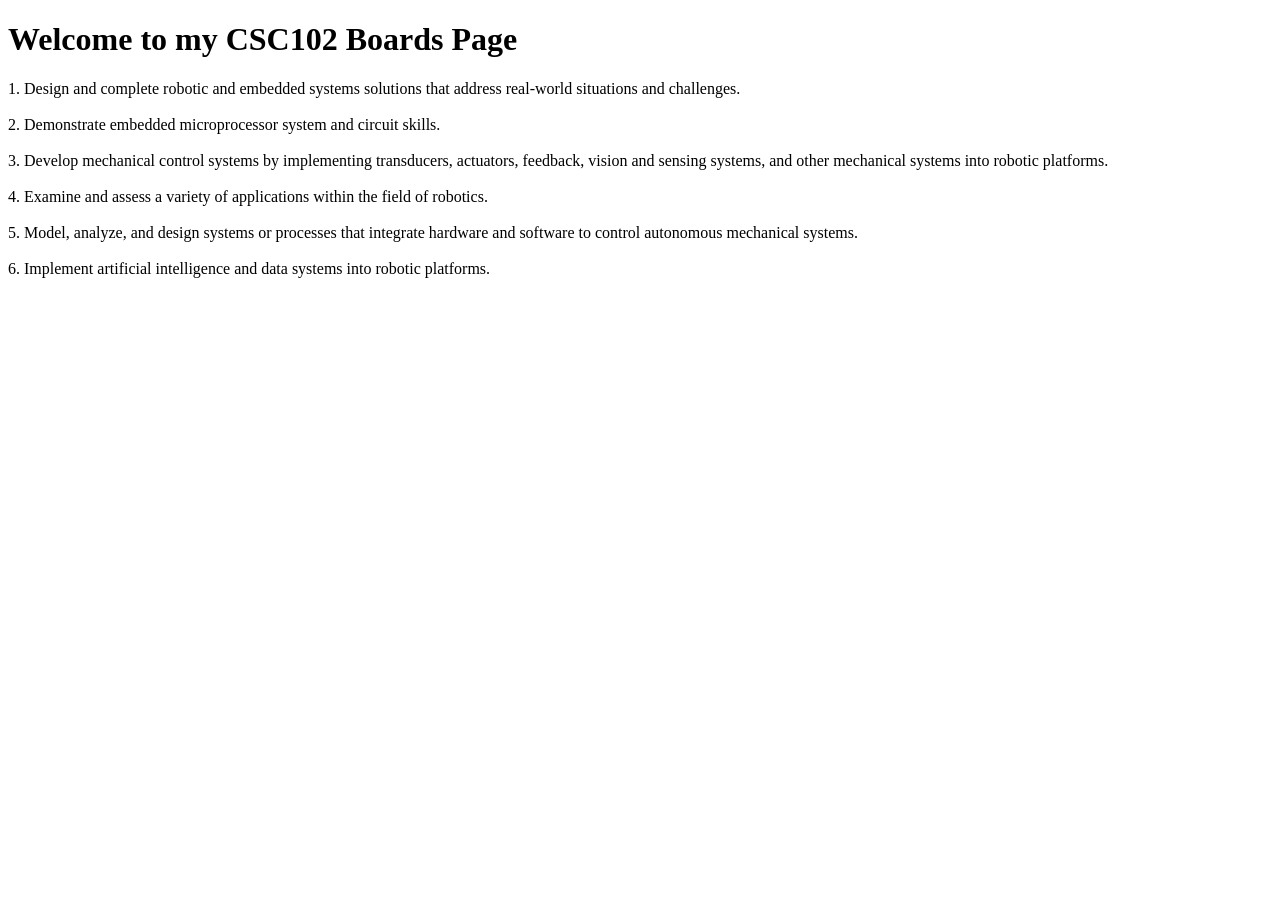
==== boards.html @ d77fb842 "Add files via upload" ====
<!-- Chris Ruth, 07/04/2026 -->
 <!-- DOCTYPE this is the first tag on the page and it tells the browser that this is an HTML5 page -->
  <!DOCTYPE html>
  <!-- teh html tag goes next -->
   <html>
<!-- the head section has info for the browser and search engine -->
 <head>
<title>CSC102 Boards Page</title>

 </head>


 <!-- the body section holds the text and images you want to show to the user -->
<body>

<h1>Welcome to my CSC102 Boards Page</h1>

<!-- p is paragraph tag: has spaving around it by default -->
<p>
 1. Design and complete robotic and embedded systems solutions that address real-world situations and challenges.
 <br>
 <br>
2. Demonstrate embedded microprocessor system and circuit skills.
<br>
 <br>
3. Develop mechanical control systems by implementing transducers, actuators, feedback, vision and sensing systems, and other
mechanical systems into robotic platforms.
<br>
 <br>
4. Examine and assess a variety of applications within the field of robotics.
<br>
 <br>
5. Model, analyze, and design systems or processes that integrate hardware and software to control autonomous mechanical systems.
<br>
 <br>
6. Implement artificial intelligence and data systems into robotic platforms.
</p>


</body>


   </html>
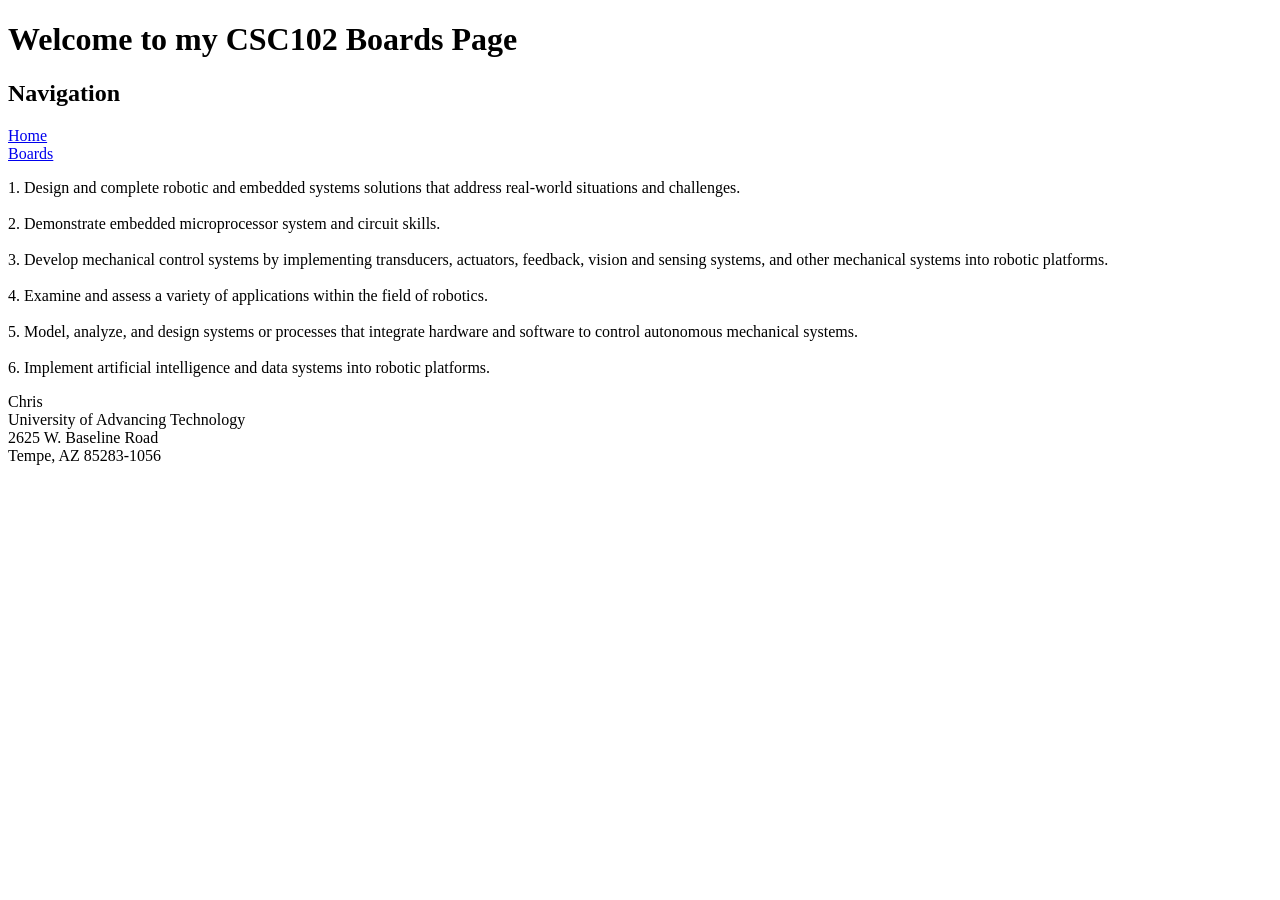
==== commit 7f617633: "Add files via upload" ====
--- a/boards.html
+++ b/boards.html
@@ -1,43 +1,62 @@
 <!-- Chris Ruth, 07/04/2026 -->
- <!-- DOCTYPE this is the first tag on the page and it tells the browser that this is an HTML5 page -->
-  <!DOCTYPE html>
-  <!-- teh html tag goes next -->
-   <html>
+<!-- DOCTYPE this is the first tag on the page and it tells the browser that this is an HTML5 page -->
+<!DOCTYPE html>
+<!-- teh html tag goes next -->
+<html>
 <!-- the head section has info for the browser and search engine -->
- <head>
-<title>CSC102 Boards Page</title>
 
- </head>
+<head>
+   <title>CSC102 Boards Page</title>
+
+</head>
 
 
- <!-- the body section holds the text and images you want to show to the user -->
+<!-- the body section holds the text and images you want to show to the user -->
+
 <body>
 
-<h1>Welcome to my CSC102 Boards Page</h1>
+   <h1>Welcome to my CSC102 Boards Page</h1>
 
-<!-- p is paragraph tag: has spaving around it by default -->
-<p>
- 1. Design and complete robotic and embedded systems solutions that address real-world situations and challenges.
- <br>
- <br>
-2. Demonstrate embedded microprocessor system and circuit skills.
-<br>
- <br>
-3. Develop mechanical control systems by implementing transducers, actuators, feedback, vision and sensing systems, and other
-mechanical systems into robotic platforms.
-<br>
- <br>
-4. Examine and assess a variety of applications within the field of robotics.
-<br>
- <br>
-5. Model, analyze, and design systems or processes that integrate hardware and software to control autonomous mechanical systems.
-<br>
- <br>
-6. Implement artificial intelligence and data systems into robotic platforms.
-</p>
+   <!-- create a nav section to hold the menu -->
+   <nav>
 
+      <h2>Navigation</h2>
+      <a href="index.html">Home</a>
+      <br>
+      <a href="boards.html">Boards</a>
+
+   </nav>
+
+   <!-- p is paragraph tag: has spaving around it by default -->
+   <p>
+      1. Design and complete robotic and embedded systems solutions that address real-world situations and challenges.
+      <br>
+      <br>
+      2. Demonstrate embedded microprocessor system and circuit skills.
+      <br>
+      <br>
+      3. Develop mechanical control systems by implementing transducers, actuators, feedback, vision and sensing
+      systems, and other
+      mechanical systems into robotic platforms.
+      <br>
+      <br>
+      4. Examine and assess a variety of applications within the field of robotics.
+      <br>
+      <br>
+      5. Model, analyze, and design systems or processes that integrate hardware and software to control autonomous
+      mechanical systems.
+      <br>
+      <br>
+      6. Implement artificial intelligence and data systems into robotic platforms.
+   </p>
+
+   <!-- July 12 2026 -->
+
+   <footer>
+      Chris <br> University of Advancing Technology <br> 2625 W. Baseline Road <br> Tempe, AZ 85283-1056
+   </footer>
 
 </body>
 
 
-   </html>+</html>
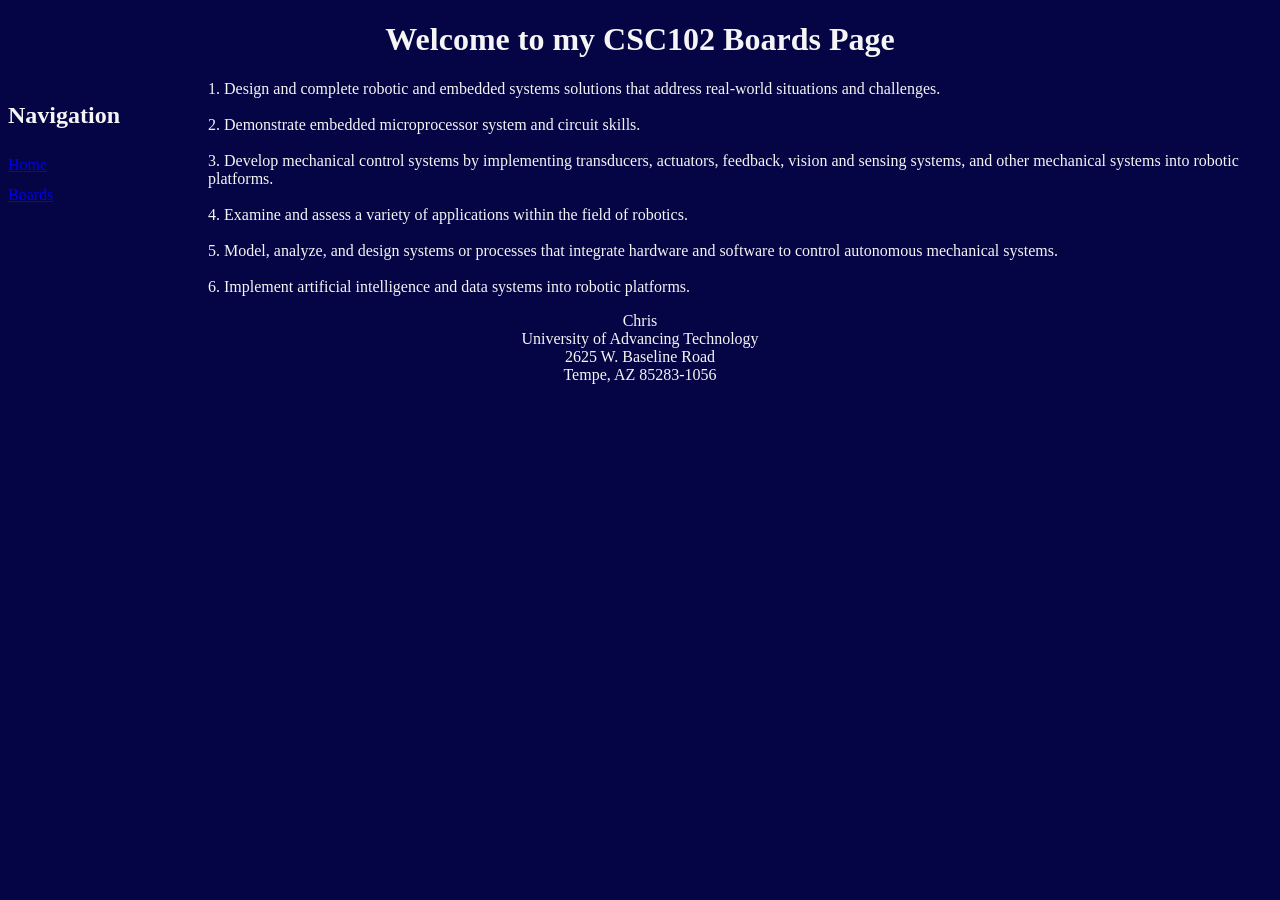
==== commit 00154d21: "Add files via upload" ====
--- a/boards.html
+++ b/boards.html
@@ -7,6 +7,9 @@
 
 <head>
    <title>CSC102 Boards Page</title>
+
+   <!-- add a link to our css file -->
+   <link rel="stylesheet" href="main.css">
 
 </head>
 
--- a/main.css
+++ b/main.css
@@ -0,0 +1,37 @@
+/* 
+Delcaration block::after
+
+selector{
+   property: value;
+   property2: value;
+}
+*/
+
+body {
+    background-color: rgb(5, 5, 69);
+    color: whitesmoke;
+}
+
+nav {
+
+    height: 600px;
+    width: 200px;
+    float: left;
+    paddling: 5px;
+    line-height: 30px;
+
+}
+
+footer{
+    text-align: center;
+    margin-right: 200px;
+}
+
+#PolarImage{
+    margin-right: 200px;
+    width: 400px;
+}
+
+h1{
+    text-align: center;
+}
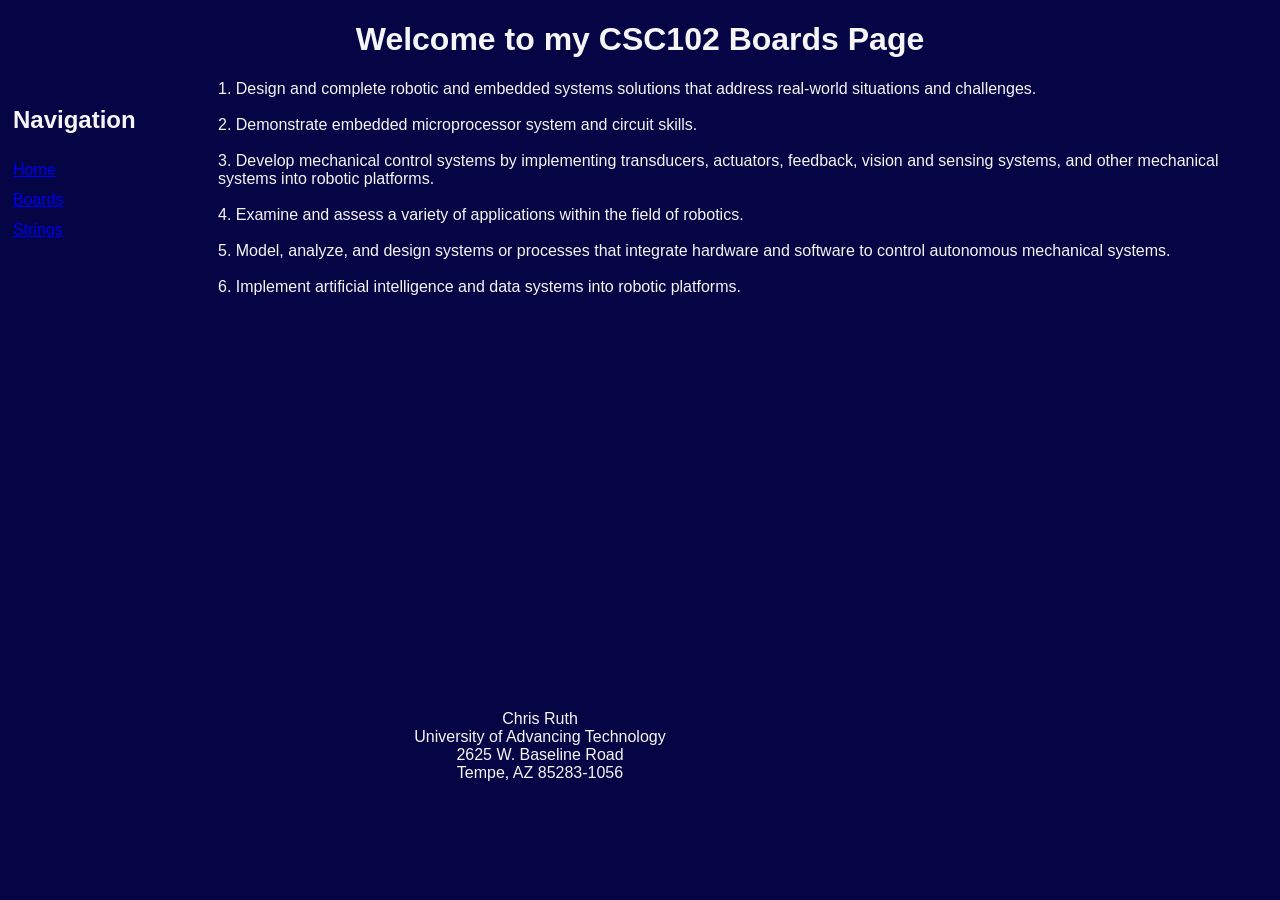
==== commit af04c14c: "Add files via upload" ====
--- a/boards.html
+++ b/boards.html
@@ -1,4 +1,4 @@
-<!-- Chris Ruth, 07/04/2026 -->
+<!-- Chris Ruth -->
 <!-- DOCTYPE this is the first tag on the page and it tells the browser that this is an HTML5 page -->
 <!DOCTYPE html>
 <!-- teh html tag goes next -->
@@ -27,6 +27,8 @@
       <a href="index.html">Home</a>
       <br>
       <a href="boards.html">Boards</a>
+      <br>
+      <a href="strings.html">Strings</a>
 
    </nav>
 
@@ -56,7 +58,7 @@
    <!-- July 12 2026 -->
 
    <footer>
-      Chris <br> University of Advancing Technology <br> 2625 W. Baseline Road <br> Tempe, AZ 85283-1056
+      Chris Ruth <br> University of Advancing Technology <br> 2625 W. Baseline Road <br> Tempe, AZ 85283-1056
    </footer>
 
 </body>
--- a/main.css
+++ b/main.css
@@ -1,37 +1,96 @@
-/* 
-Delcaration block::after
-
-selector{
-   property: value;
-   property2: value;
-}
-*/
-
-body {
-    background-color: rgb(5, 5, 69);
-    color: whitesmoke;
-}
-
-nav {
-
-    height: 600px;
-    width: 200px;
-    float: left;
-    paddling: 5px;
-    line-height: 30px;
-
-}
-
-footer{
-    text-align: center;
-    margin-right: 200px;
-}
-
-#PolarImage{
-    margin-right: 200px;
-    width: 400px;
-}
-
-h1{
-    text-align: center;
-}+body {
+    background-color: rgb(5, 5, 69);
+    color: whitesmoke;
+    font-family: Arial, Helvetica, sans-serif;
+}
+
+nav {
+    height: 600px;
+    width: 200px;
+    float: left;
+    padding: 5px;
+    line-height: 30px;
+}
+
+footer {
+    text-align: center;
+    margin-right: 200px;
+    clear: both;
+    padding-top: 20px;
+}
+
+h1 {
+    text-align: center;
+}
+
+main {
+    margin-left: 220px;
+    margin-right: 20px;
+}
+
+#statusMessage {
+    font-size: 20px;
+    font-weight: bold;
+    color: #ffd966;
+}
+
+button {
+    background-color: #1f7a8c;
+    color: white;
+    border: 2px solid #ffffff;
+    padding: 8px 16px;
+    margin-right: 10px;
+    font-size: 16px;
+}
+
+button:disabled {
+    background-color: #555555;
+    color: #cccccc;
+}
+
+#memeArea {
+    position: relative;
+    width: 700px;
+    height: 450px;
+    margin-top: 20px;
+    border: 3px solid #ffd966;
+    background-color: rgb(20, 20, 90);
+    overflow: hidden;
+}
+
+#PolarImage {
+    position: absolute;
+    left: 20px;
+    top: 20px;
+    width: 220px;
+    height: auto;
+}
+
+#palindromePanel {
+    background-color: rgb(20, 20, 90);
+    border: 3px solid #ffd966;
+    padding: 20px;
+    margin-top: 20px;
+    max-width: 600px;
+}
+
+#palindromePanel label {
+    font-size: 18px;
+    color: #ffd966;
+}
+
+#userText {
+    width: 90%;
+    padding: 8px;
+    margin-top: 10px;
+    margin-bottom: 15px;
+    font-size: 16px;
+}
+
+#palindromeMessage {
+    font-size: 20px;
+    font-weight: bold;
+    color: #ffd966;
+    margin-top: 20px;
+    min-height: 30px;
+}
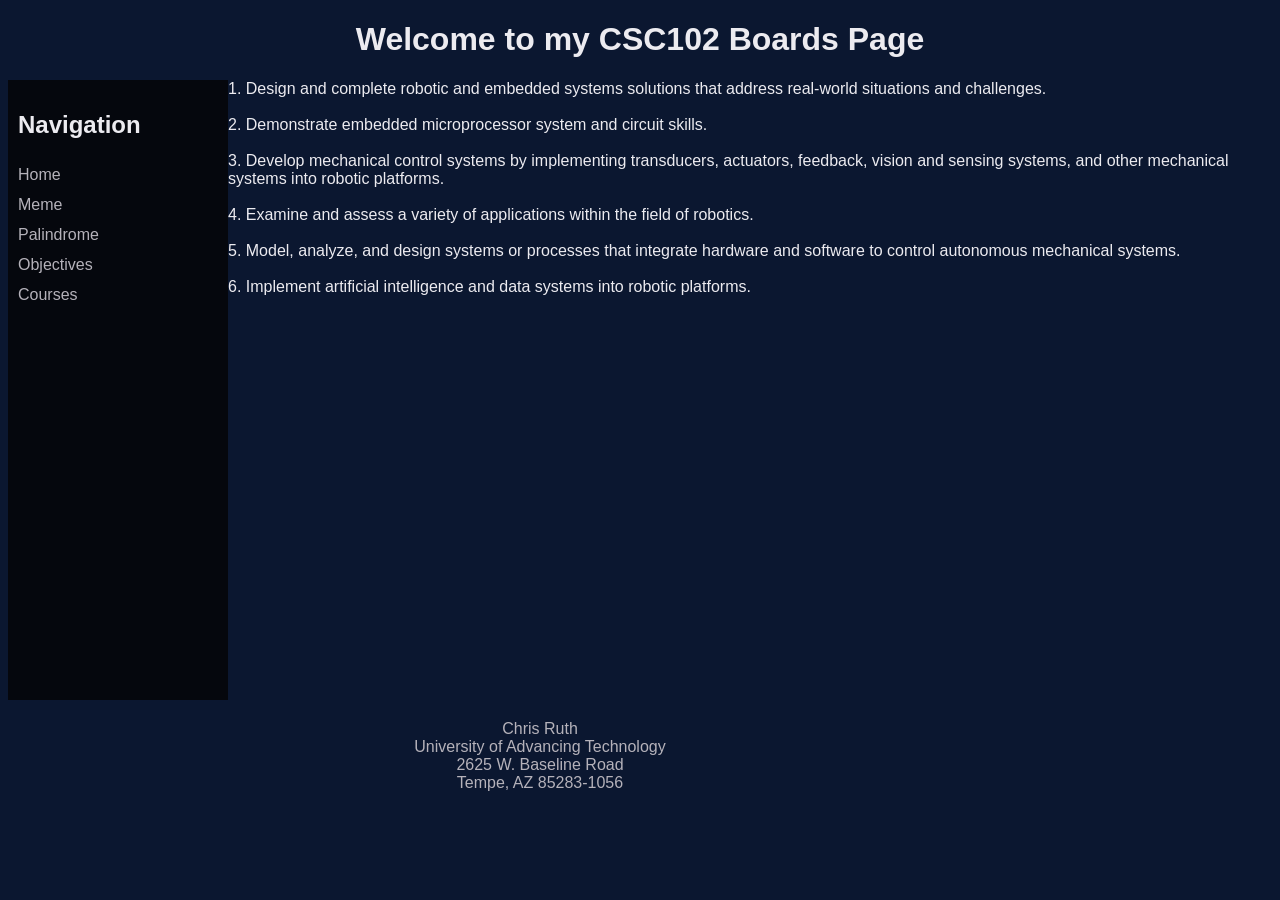
==== commit 00312d44: "Add files via upload" ====
--- a/boards.html
+++ b/boards.html
@@ -26,9 +26,13 @@
       <h2>Navigation</h2>
       <a href="index.html">Home</a>
       <br>
-      <a href="boards.html">Boards</a>
+      <a href="meme.html">Meme</a>
       <br>
-      <a href="strings.html">Strings</a>
+      <a href="strings.html">Palindrome</a>
+      <br>
+      <a href="boards.html">Objectives</a>
+      <br>
+      <a href="table.html">Courses</a>
 
    </nav>
 
--- a/main.css
+++ b/main.css
@@ -1,6 +1,6 @@
 body {
-    background-color: rgb(5, 5, 69);
-    color: whitesmoke;
+    background-color: #0B1730;
+    color: #ECEBF0;
     font-family: Arial, Helvetica, sans-serif;
 }
 
@@ -8,8 +8,18 @@
     height: 600px;
     width: 200px;
     float: left;
-    padding: 5px;
+    padding: 10px;
     line-height: 30px;
+    background-color: #05070D;
+}
+
+nav a {
+    color: #B5B2BA;
+    text-decoration: none;
+}
+
+nav a:hover {
+    color: #F4B915;
 }
 
 footer {
@@ -17,10 +27,16 @@
     margin-right: 200px;
     clear: both;
     padding-top: 20px;
+    color: #B5B2BA;
 }
 
 h1 {
     text-align: center;
+    color: #ECEBF0;
+}
+
+h2 {
+    color: #ECEBF0;
 }
 
 main {
@@ -28,24 +44,33 @@
     margin-right: 20px;
 }
 
+p {
+    color: #ECEBF0;
+}
+
 #statusMessage {
     font-size: 20px;
     font-weight: bold;
-    color: #ffd966;
+    color: #F4B915;
 }
 
 button {
-    background-color: #1f7a8c;
-    color: white;
-    border: 2px solid #ffffff;
+    background-color: #A94424;
+    color: #ECEBF0;
+    border: 2px solid #747179;
     padding: 8px 16px;
     margin-right: 10px;
     font-size: 16px;
 }
 
+button:hover {
+    background-color: #5B1020;
+}
+
 button:disabled {
-    background-color: #555555;
-    color: #cccccc;
+    background-color: #302F35;
+    color: #747179;
+    border-color: #302F35;
 }
 
 #memeArea {
@@ -53,8 +78,8 @@
     width: 700px;
     height: 450px;
     margin-top: 20px;
-    border: 3px solid #ffd966;
-    background-color: rgb(20, 20, 90);
+    border: 2px solid #747179;
+    background-color: #302F35;
     overflow: hidden;
 }
 
@@ -67,8 +92,8 @@
 }
 
 #palindromePanel {
-    background-color: rgb(20, 20, 90);
-    border: 3px solid #ffd966;
+    background-color: #302F35;
+    border: 2px solid #747179;
     padding: 20px;
     margin-top: 20px;
     max-width: 600px;
@@ -76,7 +101,7 @@
 
 #palindromePanel label {
     font-size: 18px;
-    color: #ffd966;
+    color: #F4B915;
 }
 
 #userText {
@@ -85,12 +110,110 @@
     margin-top: 10px;
     margin-bottom: 15px;
     font-size: 16px;
+    background-color: #ECEBF0;
+    color: #05070D;
+    border: 1px solid #747179;
 }
 
 #palindromeMessage {
     font-size: 20px;
     font-weight: bold;
-    color: #ffd966;
+    color: #F4B915;
     margin-top: 20px;
     min-height: 30px;
 }
+
+#analysisHeading {
+    color: #F4B915;
+    margin-top: 25px;
+    margin-bottom: 5px;
+}
+
+#analysisMessage {
+    font-size: 18px;
+    color: #B5B2BA;
+    margin-top: 5px;
+    min-height: 70px;
+    line-height: 1.6;
+}
+
+#soundPanel {
+    background-color: #302F35;
+    border: 2px solid #747179;
+    padding: 20px;
+    margin-top: 20px;
+    margin-bottom: 20px;
+    max-width: 700px;
+}
+
+#soundPanel h2 {
+    color: #F4B915;
+    margin-top: 0;
+}
+
+#soundPanel audio {
+    width: 100%;
+    margin-top: 10px;
+}
+
+#courseTable {
+    width: 100%;
+    border-collapse: collapse;
+    margin-top: 20px;
+    margin-bottom: 20px;
+    background-color: #302F35;
+    color: #ECEBF0;
+}
+
+#courseTable th {
+    background-color: #5B1020;
+    color: #ECEBF0;
+    border: 1px solid #A94424;
+    padding: 10px;
+    text-align: left;
+}
+
+#courseTable td {
+    border: 1px solid #747179;
+    padding: 8px;
+    vertical-align: top;
+    color: #ECEBF0;
+}
+
+.categoryRow td {
+    background-color: #A94424;
+    color: #ECEBF0;
+    font-weight: bold;
+    text-align: center;
+}
+
+.statusInProgress {
+    color: #F4B915;
+    font-weight: bold;
+}
+
+.statusNotStarted {
+    color: #B5B2BA;
+}
+
+#landingPanel {
+    background-color: #302F35;
+    border: 2px solid #747179;
+    padding: 20px;
+    margin-top: 20px;
+    max-width: 700px;
+}
+
+#landingPanel h2 {
+    color: #F4B915;
+    margin-top: 0;
+}
+
+#landingPanel a {
+    color: #F4B915;
+    text-decoration: none;
+}
+
+#landingPanel a:hover {
+    color: #A94424;
+}
